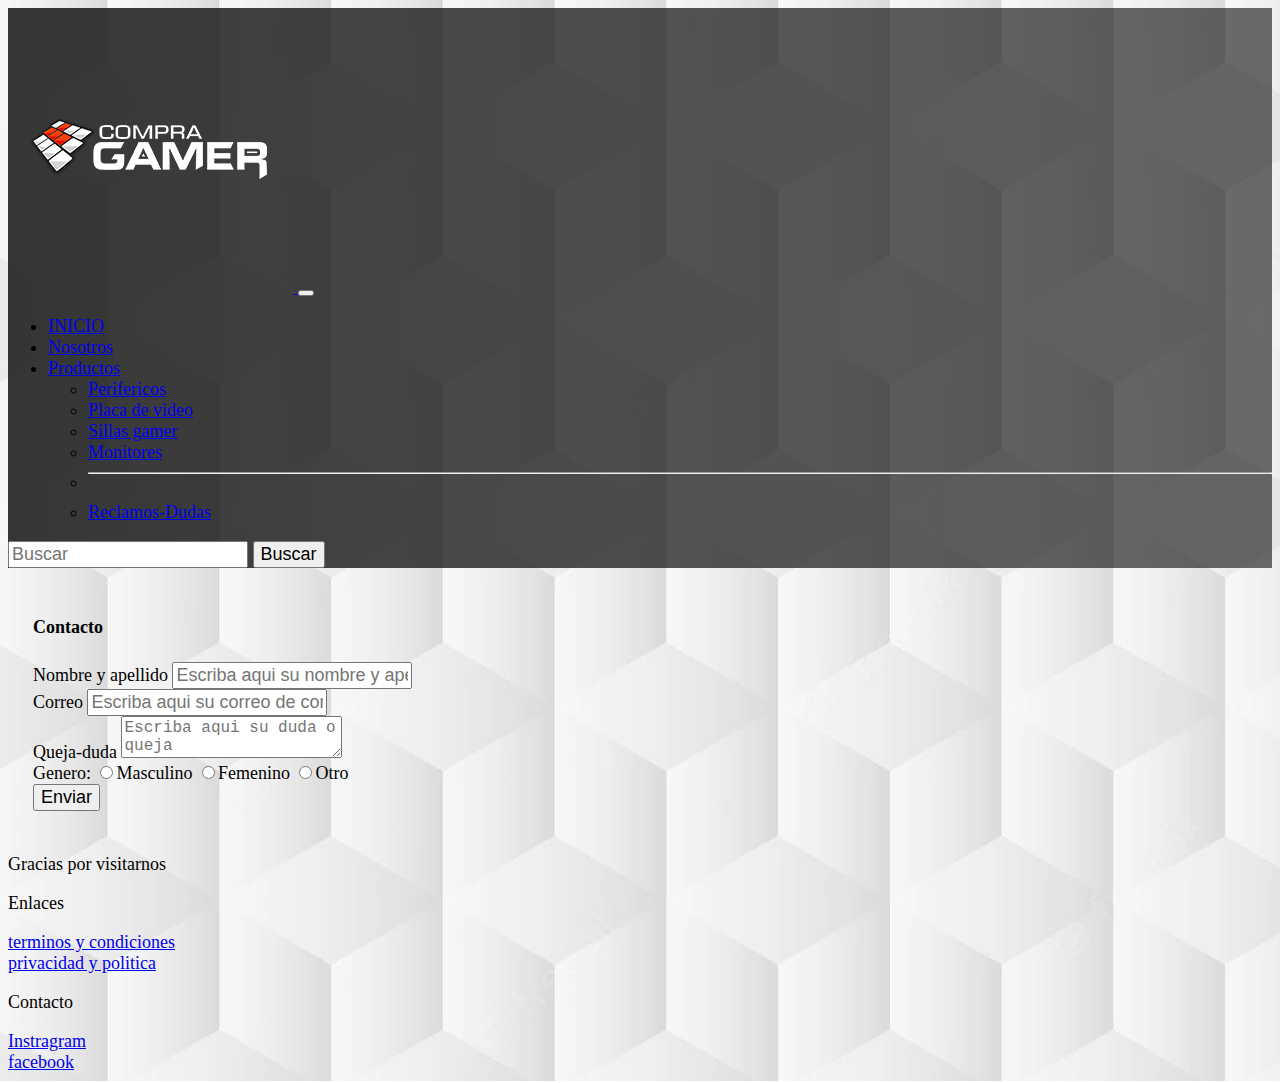
==== pages/Contacto.html @ affa7f31 "pagcontac terminado" ====
<!DOCTYPE html>
<html lang="en">
<head>
    <meta charset="UTF-8">
    <meta http-equiv="X-UA-Compatible" content="IE=edge">
    <meta name="viewport" content="width=device-width, initial-scale=1.0">
    <link href="https://cdn.jsdelivr.net/npm/bootstrap@5.2.0/dist/css/bootstrap.min.css" rel="stylesheet"
        integrity="sha384-gH2yIJqKdNHPEq0n4Mqa/HGKIhSkIHeL5AyhkYV8i59U5AR6csBvApHHNl/vI1Bx" crossorigin="anonymous">
    <link rel="stylesheet" href="../css/style.css">
    <title>Contacto</title>
</head>
<body class="bg-secondary">
    <!--header  -->
    <nav class="navbar navbar-expand-lg fondologo">
        <div class="container-fluid">
            <a href="../index.html">
            <img src="../img/logo-compragamer.png.opdownload" alt="logo">
        </a>
            <button class="navbar-toggler" type="button" data-bs-toggle="collapse"
                data-bs-target="#navbarSupportedContent" aria-controls="navbarSupportedContent"
                aria-expanded="false" aria-label="Toggle navigation">
                <span class="navbar-toggler-icon"></span>
            </button>
            <div class="collapse navbar-collapse" id="navbarSupportedContent">
                <ul class="navbar-nav me-auto mb-2 mb-lg-0">
                    <li class="nav-item">
                        <a class="nav-link active" aria-current="page" href="../index.html">INICIO</a>
                    </li>
                    <li class="nav-item">
                        <a class="nav-link" href="./Nosotros.html">Nosotros</a>
                    </li>
                    <li class="nav-item dropdown">
                        <a class="nav-link dropdown-toggle" href="#" role="button" data-bs-toggle="dropdown"
                            aria-expanded="false">
                            Productos
                        </a>
                        <ul class="dropdown-menu">
                            <li><a class="dropdown-item" href="#">Perifericos</a></li>
                            <li><a class="dropdown-item" href="#">Placa de video</a></li>
                            <li><a class="dropdown-item" href="#">Sillas gamer</a></li>
                            <li><a class="dropdown-item" href="#">Monitores</a></li>
                            <li>
                                <hr class="dropdown-divider">
                            </li>
                            <li><a class="dropdown-item" href="#">Reclamos-Dudas</a></li>
                        </ul>
                    </li>
                </ul>
                <form class="d-flex" role="search">
                    <input class="form-control me-2" type="search" placeholder="Buscar" aria-label="Search">
                    <button class="btn " type="submit">Buscar</button>
                </form>
            </div>
        </div>
    </nav>
<!-- main -->
<main class="d-flex justify-content-center mainnosotros">
    <div class="card col-md-5 p-3">
<div class="mb-3">
    <h4>Contacto</h4>
</div>
<div class="mb-2">
    <form action="">
        <div class="mb-2">
            <label for="Nombre y apellido">Nombre y apellido</label>
            <input type="text" name="Nombrey apellido" id="Nombre y apellido" placeholder="Escriba aqui su nombre y apellido" class="form-control">
        </div>
        <div class="mb-2">
            <label for="Correo">Correo</label>
            <input type="text" name="Correo" id="Correo" placeholder="Escriba aqui su correo de contacto" class="form-control">
        </div>
        <div class="mb-2">
            <label for="Queja-duda">Queja-duda</label>
            <textarea type="text" name="Queja-duda" id="Queja-duda" placeholder="Escriba aqui su duda o queja" class="form-control"></textarea>
        </div>
        <div class="mb-2">
            <label for="Sexo">Genero:</label>
            <input type="radio" name="Sexo" id="masculino" value="masculino">Masculino
            <input type="radio" name="Sexo" id="femenino" value="femenino">Femenino
            <input type="radio" name="Sexo" id="Otro" value="Otro">Otro
        </div>
        <div class="mb-2">
            <button class="btn btn-primary">Enviar</button>
        </div>
    </form>
</div>
</div>



</main>




    <!-- footer -->
    <footer>
        <div class="container-fluid">
            <div class="row p-5 bg-dark text-white">
                <div class="col-xs-12 col-md-6 col-lg-3">
                    <p class="h3">Gracias por visitarnos</p>
                </div>
                <div class="col-xs-12 col-md-6 col-lg-3">
                    <p class="h5 mb-3">Enlaces</p>
                    <div class="mb-2">
                        <a href="#" class=" text-decoration-none text-secondary">terminos y condiciones</a>
                    </div>
                    <div class="mb-2">
                        <a href="#" class=" text-decoration-none text-secondary">privacidad y politica</a>
                    </div>
                </div>
                <div class="col-xs-12 col-md-6 col-lg-3">
                    <p class="h5 mb-3">Contacto</p>
                    <div class="mb-2">
                        <a href="#" class=" text-decoration-none text-secondary">Instragram</a>
                    </div>
                    <div class="mb-2">
                        <a href="#" class=" text-decoration-none text-secondary">facebook</a>
                    </div>
                </div>
            </div>
        </div>
            </footer>
    <!-- scripto -siempreultimo -->
    <script src="https://cdn.jsdelivr.net/npm/bootstrap@5.2.0/dist/js/bootstrap.bundle.min.js"
        integrity="sha384-A3rJD856KowSb7dwlZdYEkO39Gagi7vIsF0jrRAoQmDKKtQBHUuLZ9AsSv4jD4Xa"
        crossorigin="anonymous"></script>
</body>
</html>
---- css/style.css ----
*{
    font-size: large;
}
.fondologo{
    background-image: linear-gradient(to right, rgba(31, 30, 30, 0.89),rgba(0, 0, 0, 0.568));
}

.cardsstyle{
    padding: 10px;
    display: flex;
    justify-content: space-around;
}

body{
    background-image: url(../img/fondo);
}

.colorcard{
    background-image: linear-gradient(to top,rgba(0, 0, 0, 0.568), rgba(31, 30, 30, 0.89));
}
.banner1{
    padding-top: 2px;
}
.mainnosotros{
    padding: 25px;
}
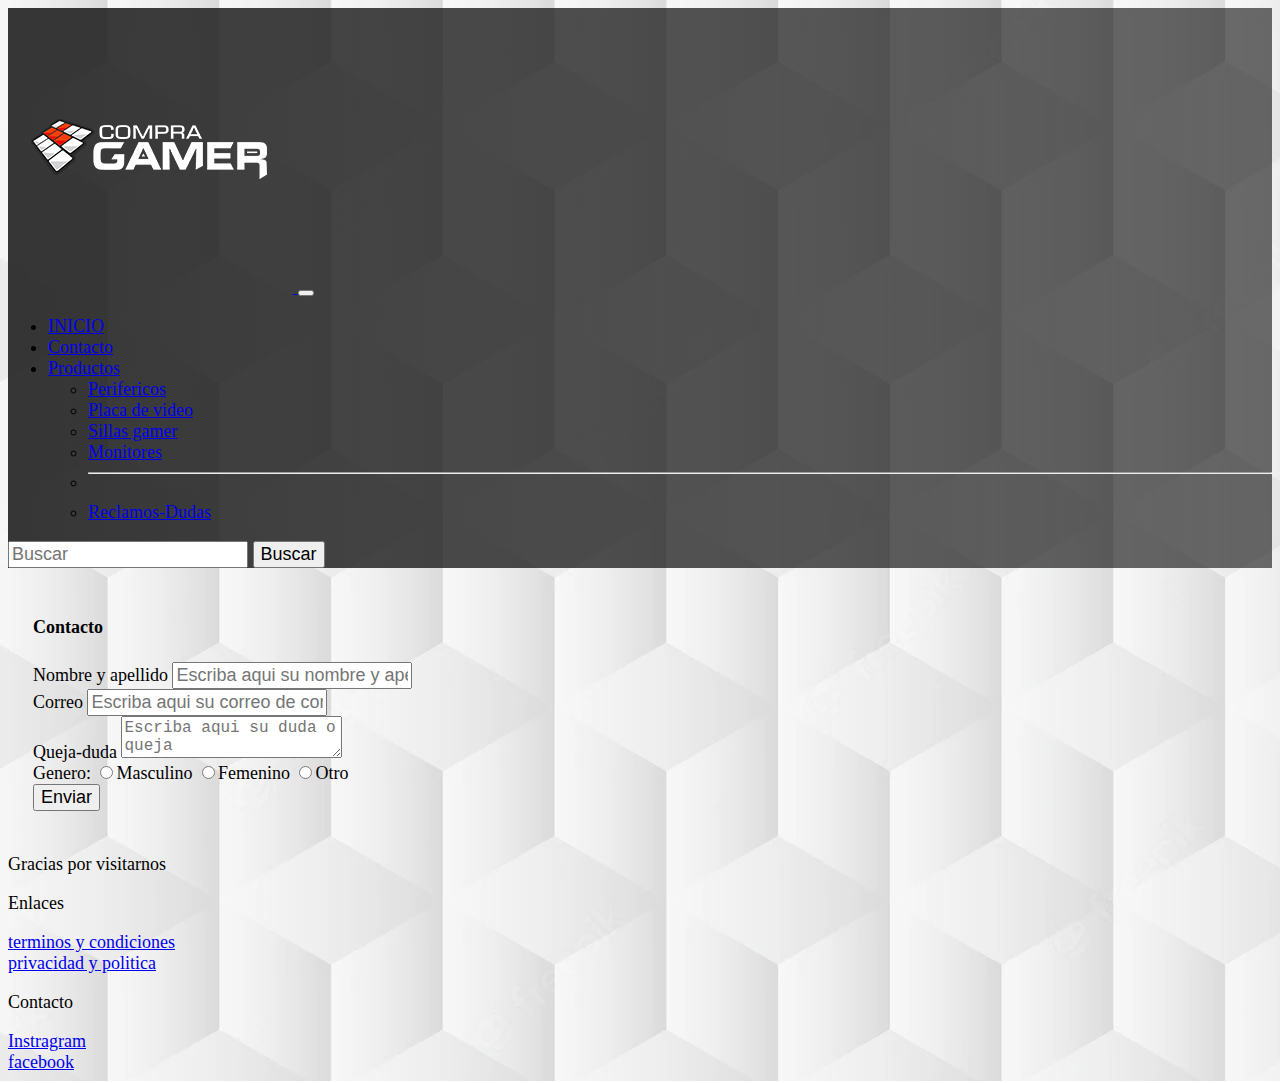
==== commit 1ad8b57a: "trabajoterminado" ====
--- a/pages/Contacto.html
+++ b/pages/Contacto.html
@@ -27,7 +27,7 @@
                         <a class="nav-link active" aria-current="page" href="../index.html">INICIO</a>
                     </li>
                     <li class="nav-item">
-                        <a class="nav-link" href="./Nosotros.html">Nosotros</a>
+                        <a class="nav-link" href="./Contacto.html">Contacto</a>
                     </li>
                     <li class="nav-item dropdown">
                         <a class="nav-link dropdown-toggle" href="#" role="button" data-bs-toggle="dropdown"
